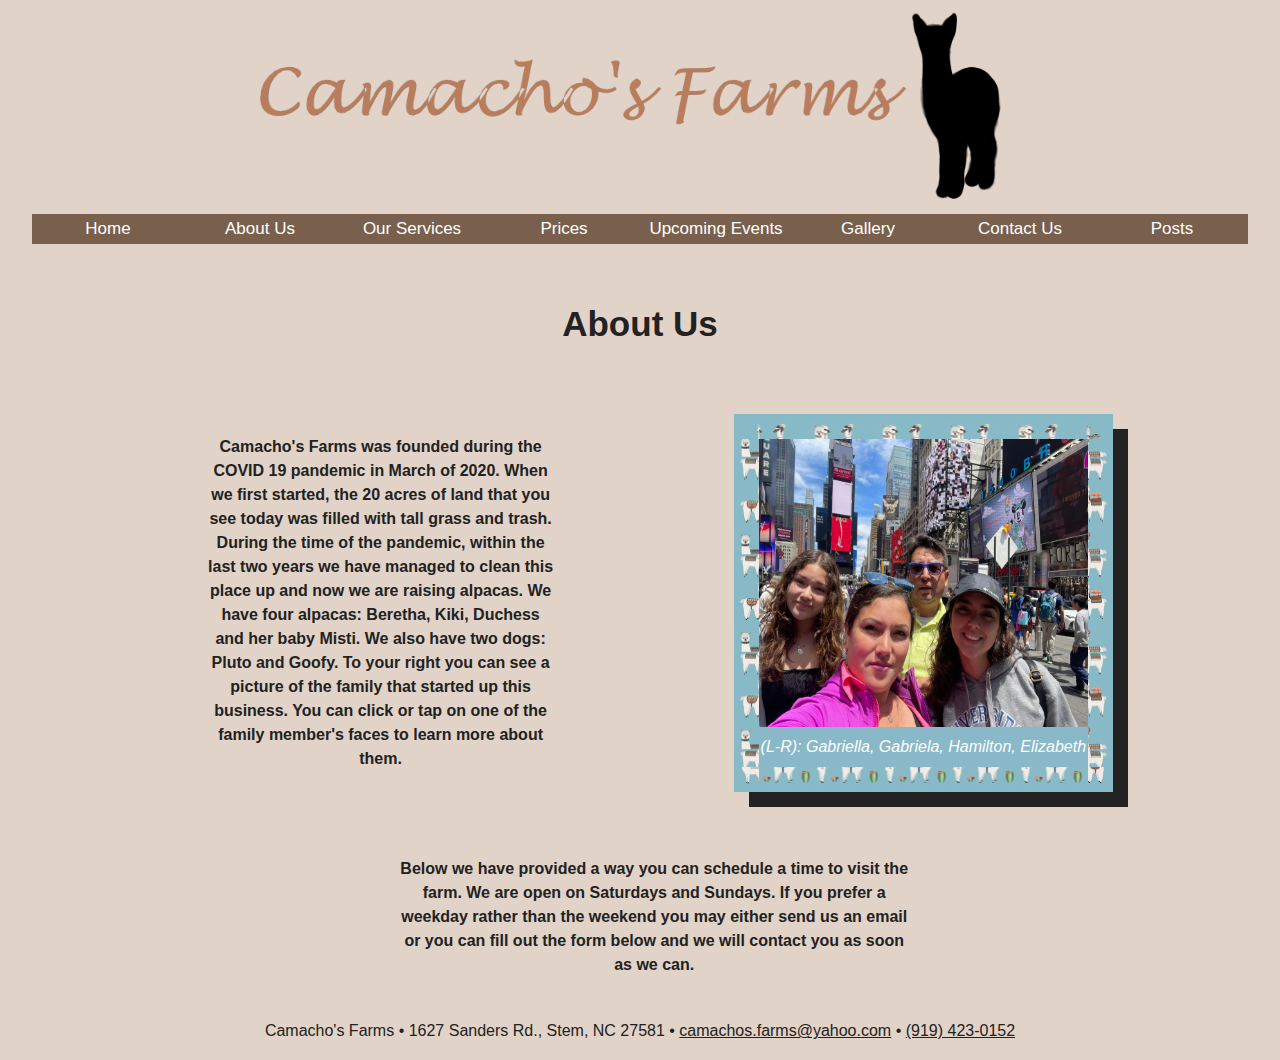
==== index.html @ 3301c9bc "Rename cf_about.html to index.html" ====
<!DOCTYPE html>
<html>
<head>
   <!--
   New Perspectives on HTML5 and CSS3, 7th Edition
   Final Project
   
   Camacho's Farms
   Author: Elizabeth Herrera-Mendez
   Date:   May 27,2022
   
   Filename: cf_about.html
   
   Location: Elizabeth HM - Final Project folder
   
   Supporting Files: 
   Files Linked and page linked to:
		cf_home 	| Elizabeth HM - Final Project folder
		cf_about 	| Elizabeth HM - Final Project folder
		cf_services | Elizabeth HM - Final Project folder
		cf_prices 	| Elizabeth HM - Final Project folder
		cf_events 	| Elizabeth HM - Final Project folder
		cf_gallery 	| Elizabeth HM - Final Project folder
		cf_contact 	| Elizabeth HM - Final Project folder
		cf_posts 	| Elizabeth HM - Final Project folder
   Files linked:
   Where page is linked: 
   -->
   
   <title>Camacho's Farms</title>
   <meta charset="utf-8" />
   <meta name="viewport" content="width=device-width, initial-scale=1" />
   <link href="cf_base.css" rel="stylesheet" />
   <link href="cf_about_photo.css" rel="stylesheet" />
   <link href="cf_about_style.css" rel="stylesheet" />
   <link href="cf_nav.css" rel="stylesheet" />
   
</head>

<body>
	<header>
		<a href="cf_home.html"><img src="logo1.png" width="800" height="210.4" alt="Camacho's Farms" /></a>
		<nav id="navigation">
			<ul id="nav">
				<li><a href="cf_home.html">Home</a></li>
				<li><a href="cf_about.html">About Us</a></li>
				<li><a href="cf_services.html">Our Services</a></li>
				<li><a href="cf_prices.html">Prices</a></li>
				<li><a href="cf_events.html">Upcoming Events</a></li>
				<li><a href="cf_gallery.html">Gallery</a></li>
				<li><a href="cf_contact.html">Contact Us</a></li>
				<li><a href="cf_posts.html">Posts</a></li>
			</ul>
		</nav>
	</header>
	<table>
		<colgroup>
			<col id="bio" />
			<col class="image" />
		</colgroup>
		<thead>
			<tr>
				<h1>About Us</h1>
			</tr>
		</thead>
		<tbody>
			<tr>
				<th id="bio">
					Camacho's Farms was founded during the COVID 19 pandemic 
					in March of 2020. When we first started, the 20 acres of 
					land that you see today was filled with tall grass and trash.
					During the time of the pandemic, within the last two years we
					have managed to clean this place up and now we are raising 
					alpacas. We have four alpacas: Beretha, Kiki, Duchess and her 
					baby Misti. We also have two dogs: Pluto and Goofy. To your
					right you can see a picture of the family that started up this 
					business. You can click or tap on one of the family member's
					faces to learn more about them.
				</th>
				<td>
					<figure>
						<img src="family_photo.png" width="384" height="288" alt="family portrait" usemap="#family_map" />
						<figcaption>(L-R): Gabriella, Gabriela, Hamilton, Elizabeth</figcaption>
					</figure>
					<map name="family_map">
						<area shape="circle" coords="58, 147, 38" href="cf_about_gabriella.html" alt="Gabriella" />
						<area shape="circle" coords="142, 197, 57" href="cf_about_gabriela.html" alt="Gabriela" />
						<area shape="circle" coords="196, 133, 36" href="cf_about_hamilton.html" alt="Hamilton" />
						<area shape="circle" coords="254, 179, 44" href="cf_about_elizabeth.html" alt="Elizabeth" />
					</map>
				</td>
			</tr>
			<tr>
				<th id="moreinfo" colspan="2">
					Below we have provided a way you can schedule a time to visit the farm. We are open on Saturdays
					and Sundays. If you prefer a weekday rather than the weekend you may either send us an email or you can
					fill out the form below and we will contact you as soon as we can.
				</th>
			</tr>
		</tbody>
		<tfoot>
			<tr>
			</tr>
		</tfoot>
	</table>
	<footer>
		Camacho's Farms &#8226 1627 Sanders Rd., Stem, NC 27581 &#8226 <a href="mailto:camachos.farms@yahoo.com">camachos.farms@yahoo.com</a> &#8226 <a href="tel:+19194230152">(919) 423-0152</a>
	</footer>
</body>

</html>
---- cf_base.css ----
@charset "utf-8";

/*
   New Perspectives on HTML5 and CSS3, 7th Edition
   Final Project
   Filename: cf_base.css

   This file contains the base styles used by all pages in the website

*/

/* Main Structural Styles */

html {
	width: 95%;
	text-align: center;
	margin-left: auto;
	margin-right: auto;
	background-image: url(head.png);
}

*{
    font-family: 'Quicksand', sans-serif;
    font-size: 16px;
    color: #222;
	background-color: rgb(225, 211, 199);
	padding: 0;
	margin: 0;
}

article, aside, details, dl, figcaption, figure, footer, header, hgroup, main, section, nav, ul {
	display: block;
}


/* Heading Styles */

h1 {
	font-size: 35px;
	padding-top: 20px;
	padding-bottom: 20px;
}

h1 {
	text-align: center;
	margin-top: 70px;
}


/* Footer Styles */

footer {
	clear: both;
}

footer::after{
		clear: both;
		content: "";
	}

footer {
	padding-bottom: 20px;
	padding-top: 20px;
}
---- cf_about_photo.css ----
/*
   New Perspectives on HTML5 and CSS3, 7th Edition
   Final Project
   Filename: cf_about_photo.css

   This file contains the photo styles used by all pages in the website

*/

figure {
	border-style: solid;
	border-width: 25px;
	border-image: url(frame_2.png) 50 repeat;
	box-shadow: 15px 15px;
	margin-left: 80px;
	margin-bottom: 50px;
	margin-top: 50px;
	width: 60%;
	float: left;
}

figure img {
	display: block;
	width: 100%;
}

figure figcaption {
	background-color: rgb(137, 184, 200);
	font-style: italic;
	color: white;
	padding: 11px 0px;
	text-align: center;
}
---- cf_about_style.css ----
/*
   New Perspectives on HTML5 and CSS3, 7th Edition
   Final Project
   Filename: cf_about_style.css

   This file contains the photo styles used by all pages in the website

*/

/*
   New Perspectives on HTML5 and CSS3, 7th Edition
   Final Project
   Filename: cf_about_style_gabriella.css

   This file contains the photo styles used by all pages in the website

*/

footer {
	clear: both;
}

footer::after{
		clear: both;
		content: "";
	}

table {
	clear: both;
}

table::after {
	clear: both;
	content: "";
}


caption {
	caption-side: bottom;
	font-size: .75em;
	font-style: italic;
	text-align: right;
}


table {
	border-collapse: collapse;
	width: 90%;
	margin: 0px 75px;
}

col#bio {
	width: 50%;
}

col.image {
	width: 60%;
}

table tbody tr {
	height: 90px;
	text-align: center;
}

table th#bio {
	padding: 0px 100px;
	line-height: 1.5em;
}

table th#moreinfo {
	padding: 0px 290px;
	height: 150px;
	line-height: 1.5em;
}

table thead tr {
	height: 0px;
}

table tfoot tr {
	height: 10px;
}
---- cf_nav.css ----
/*
   New Perspectives on HTML5 and CSS3, 7th Edition
   Final Project
   Filename: cf_nav.css

   This file contains the base styles used by all pages in the website

*/


nav#navigation ul#nav {
	list-style: none;
}

body > header > nav#navigation li {
	width: 12.5%;
}

nav#navigation li {
	display: block;
	float: left;
	text-align: center;
}

nav#navigation a {
	display: block;
	font-size: 17px;
	padding: 5px 2px;
}

nav#navigation a {
	background-color: rgb(121, 96, 76);
	text-decoration: none;
}

nav#navigation > ul#nav > li > a:link, nav#navigation > ul#nav > li > a:visited {
	color: white;
	text-decoration: none;
}

nav#navigation > ul#nav > li > a:hover, nav#navigation > ul#nav > li > a:active {
	background-color: rgb(87, 65, 47);
	color: white;
}
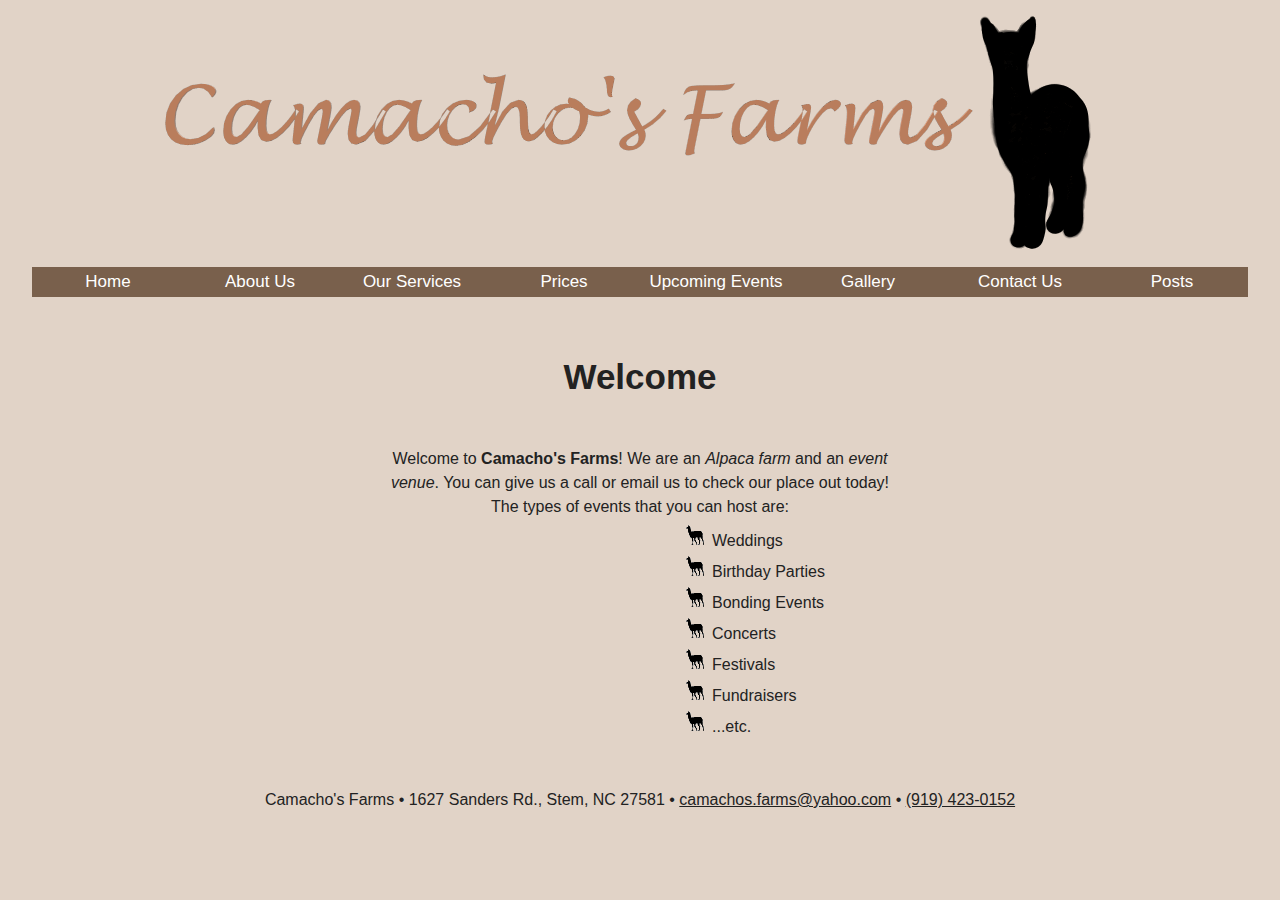
==== commit 678bcc28: "Rename cf_home.html to index.html" ====
--- a/index.html
+++ b/index.html
@@ -7,9 +7,9 @@
    
    Camacho's Farms
    Author: Elizabeth Herrera-Mendez
-   Date:   May 27,2022
+   Date:   May 26,2022
    
-   Filename: cf_about.html
+   Filename: cf_home.html
    
    Location: Elizabeth HM - Final Project folder
    
@@ -27,19 +27,20 @@
    Where page is linked: 
    -->
    
-   <title>Camacho's Farms</title>
    <meta charset="utf-8" />
    <meta name="viewport" content="width=device-width, initial-scale=1" />
+   <meta name="keywords" content="Alpaca Farm, farm, NC, Stem, North Carolina, 
+								  venue, wedding venue, events" />
+   <title>Camacho's Farms</title>
    <link href="cf_base.css" rel="stylesheet" />
-   <link href="cf_about_photo.css" rel="stylesheet" />
-   <link href="cf_about_style.css" rel="stylesheet" />
    <link href="cf_nav.css" rel="stylesheet" />
-   
+   <link href="cf_home.css" rel="stylesheet" />
+
 </head>
 
 <body>
 	<header>
-		<a href="cf_home.html"><img src="logo1.png" width="800" height="210.4" alt="Camacho's Farms" /></a>
+		<a href="cf_home.html"><img src="logo1.png" alt="Camacho's Farms" /></a>
 		<nav id="navigation">
 			<ul id="nav">
 				<li><a href="cf_home.html">Home</a></li>
@@ -53,56 +54,24 @@
 			</ul>
 		</nav>
 	</header>
-	<table>
-		<colgroup>
-			<col id="bio" />
-			<col class="image" />
-		</colgroup>
-		<thead>
-			<tr>
-				<h1>About Us</h1>
-			</tr>
-		</thead>
-		<tbody>
-			<tr>
-				<th id="bio">
-					Camacho's Farms was founded during the COVID 19 pandemic 
-					in March of 2020. When we first started, the 20 acres of 
-					land that you see today was filled with tall grass and trash.
-					During the time of the pandemic, within the last two years we
-					have managed to clean this place up and now we are raising 
-					alpacas. We have four alpacas: Beretha, Kiki, Duchess and her 
-					baby Misti. We also have two dogs: Pluto and Goofy. To your
-					right you can see a picture of the family that started up this 
-					business. You can click or tap on one of the family member's
-					faces to learn more about them.
-				</th>
-				<td>
-					<figure>
-						<img src="family_photo.png" width="384" height="288" alt="family portrait" usemap="#family_map" />
-						<figcaption>(L-R): Gabriella, Gabriela, Hamilton, Elizabeth</figcaption>
-					</figure>
-					<map name="family_map">
-						<area shape="circle" coords="58, 147, 38" href="cf_about_gabriella.html" alt="Gabriella" />
-						<area shape="circle" coords="142, 197, 57" href="cf_about_gabriela.html" alt="Gabriela" />
-						<area shape="circle" coords="196, 133, 36" href="cf_about_hamilton.html" alt="Hamilton" />
-						<area shape="circle" coords="254, 179, 44" href="cf_about_elizabeth.html" alt="Elizabeth" />
-					</map>
-				</td>
-			</tr>
-			<tr>
-				<th id="moreinfo" colspan="2">
-					Below we have provided a way you can schedule a time to visit the farm. We are open on Saturdays
-					and Sundays. If you prefer a weekday rather than the weekend you may either send us an email or you can
-					fill out the form below and we will contact you as soon as we can.
-				</th>
-			</tr>
-		</tbody>
-		<tfoot>
-			<tr>
-			</tr>
-		</tfoot>
-	</table>
+	<article>
+		<h1>Welcome</h1>
+		<p>Welcome to <strong>Camacho's Farms</strong>! We are an <em>Alpaca 
+		   farm</em> and an <em>event venue</em>. You can give us a call or 
+		   email us to check our place out today! The types of events that you 
+		   can host are:</p>
+			<nav>
+				<ul id="list">	
+					<li>Weddings</li>
+					<li>Birthday Parties</li>
+					<li>Bonding Events</li>
+					<li>Concerts</li>
+					<li>Festivals</li>
+					<li>Fundraisers</li>
+					<li>...etc.</li>
+				</ul>
+			</nav>
+	</article>
 	<footer>
 		Camacho's Farms &#8226 1627 Sanders Rd., Stem, NC 27581 &#8226 <a href="mailto:camachos.farms@yahoo.com">camachos.farms@yahoo.com</a> &#8226 <a href="tel:+19194230152">(919) 423-0152</a>
 	</footer>
--- a/cf_home.css
+++ b/cf_home.css
@@ -0,0 +1,29 @@
+
+/*
+   New Perspectives on HTML5 and CSS3, 7th Edition
+   Final Project
+   Filename: cf_home.css
+
+   This file contains the base styles used by all pages in the website
+
+*/
+
+nav ul#list li {
+	list-style-image: url(alpaca.png);
+	text-align: left;
+	margin-top: 5px;
+	margin-bottom: 5px;
+	margin-left: 680px;
+}
+
+p {
+	padding-left: 350px;
+	padding-right: 350px;
+	padding-top: 30px;
+	line-height: 1.5em;
+}
+
+footer {
+	padding-bottom: 30px;
+	padding-top: 50px;
+}